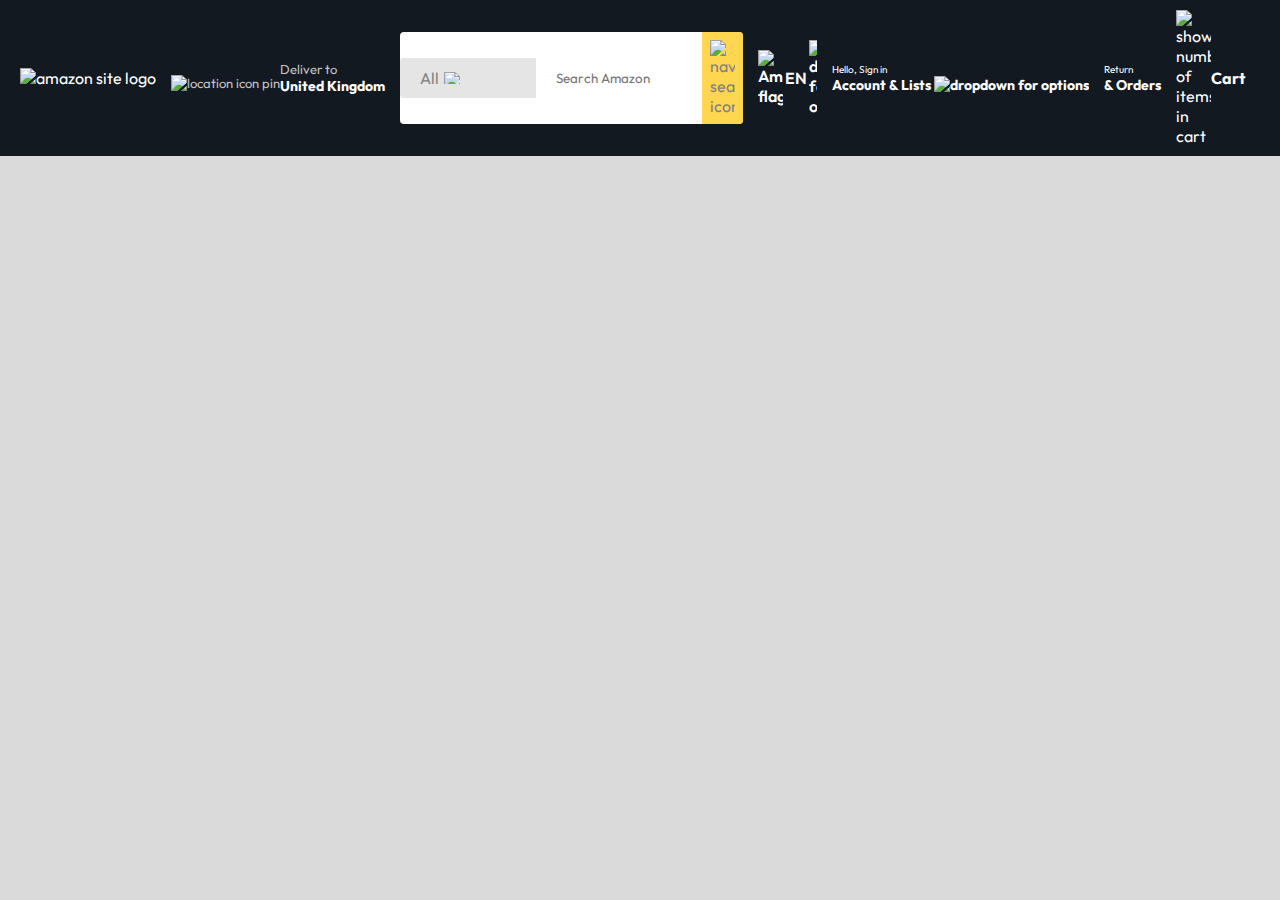
==== assets/index.html @ a2c0a93a "Add: Nav bar in HTML and CSS" ====
<!DOCTYPE html>
<html lang="en">

<head>
    <meta charset="UTF-8">
    <meta name="viewport" content="width=device-width, initial-scale=1.0">
    <title>Amazon Clone by Amanda Mascurine</title>
    <link rel="stylesheet" href="css/style.css">
</head>

<body>
    <nav>
        <a href="/">
            <img src="./images/amazon_logo.png" width="100" alt="amazon site logo">
        </a>
        <div class="nav-country">
            <img src="./images/location_icon.png" height="20" alt="location icon pin">
            <div>
                <p>Deliver to</p>
                <h1>United Kingdom</h1>
            </div>
        </div>
        <div class="nav-search">
            <div class="nav-search-category">
                <p>All</p>
                <img src="./images/dropdown_icon.png" height="12" alt="dropdown icon">
            </div>
            <input type="text" class="nav-search-input" placeholder="Search Amazon">
            <img src="./images/search_icon.png" class="nav-search-icon" alt="navigation search icon">
        </div>
        <div class="nav-language">
            <img src="./images/us_flag.png" width="25px" alt="American flag">
            <p>EN</p>
            <img src="./images/dropdown_icon.png" width="8px" alt="dropdown for options">
        </div>
        <div class="nav-text">
            <p>Hello, Sign in</p>
            <h1>Account & Lists <img src="./images/dropdown_icon.png" width="8px" alt="dropdown for options"></h1>
        </div>
        <div class="nav-text">
            <p>Return</p>
            <h1>& Orders</h1>
        </div>
        <a href="" class="nav-cart">
            <img src="./images/cart_icon.png" width="35px" alt="show number of items in cart">
            <h4>Cart</h4>
        </a>
    </nav>
</body>

</html>
---- assets/css/style.css ----
@import url('https://fonts.googleapis.com/css2?family=Outfit:wght@400;500;600;700;800&display=swap');

* {
    padding: 0;
    margin: 0;
    box-sizing: border-box;
    font-family: Outfit;
}

body {
    background: #dadada;
}

a {
    text-decoration: none;
    color: inherit;
}

nav {
    display: flex;
    align-items: center;
    justify-content: space-between;
    background: #131921;
    padding: 10px 20px;
    color: #fff;

}

.nav-country {
    display: flex;
    align-items: end;
    margin-left: 15px;
    font-size: 13px;
    color: #c4c4c4;
}

.nav-country h1 {
    color: #fff;
    font-size: 14px;
}

.nav-search {
    flex: 1;
    display: flex;
    align-items: center;
    background: #fff;
    color: gray;
    max-width: 1000px;
    border-radius: 4px;
    margin-left: 15px;
}

.nav-search-category {
    display: flex;
    align-items: center;
    padding: 10px 20px;
    gap: 5px;
    background: #e5e5e5;
    border-radius: 4px 0 0 4px;
}

.nav-search-input {
    border: none;
    outline: none;
    padding-left: 20px;
    width: 100%;
}

.nav-search-icon {
    max-width: 41px;
    padding: 8px;
    background: #ffd64f;
    border-radius: 0 4px 4px 0;
}

.nav-language {
    display: flex;
    align-items: center;
    gap: 2px;
    font-weight: 600;
    margin-left: 15px;
}

.nav-text {
    margin-left: 15px;
}

.nav-text p {
    font-size: 10px;
}

.nav-text h1 {
    font-size: 14px;
}

.nav-cart {
    display: flex;
    align-items: center;
    margin: 0px 15px;
}
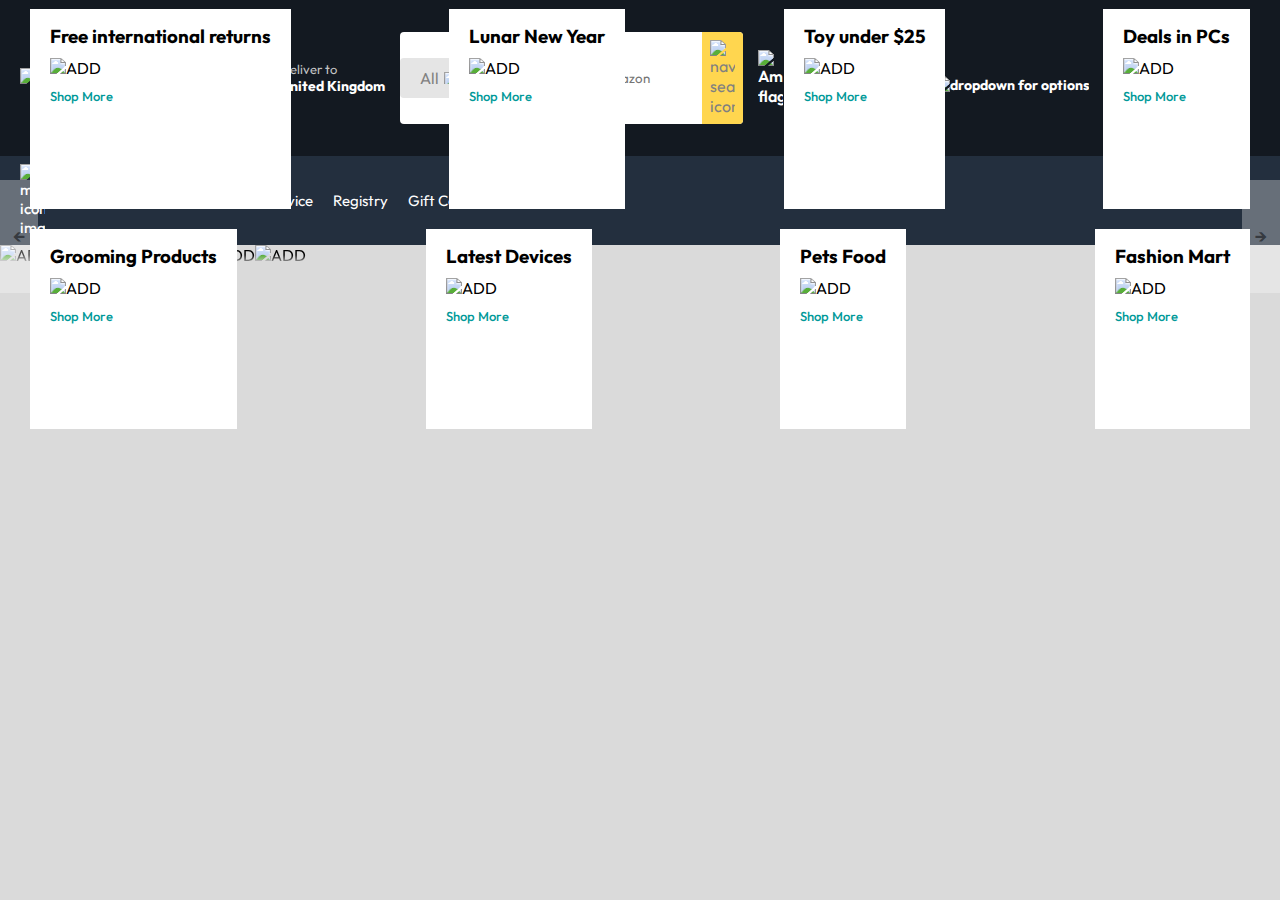
==== commit 6ac459ea: "Feat: Images rows departments for user" ====
--- a/assets/index.html
+++ b/assets/index.html
@@ -46,6 +46,76 @@
             <h4>Cart</h4>
         </a>
     </nav>
+    <div class="nav-bottom">
+        <div>
+            <img src="./images/menu_icon.png" width="25px" alt="menu icon image">
+            <p>All</p>
+        </div>
+        <p>Today's Deals</p>
+        <p>Customer Service</p>
+        <p>Registry</p>
+        <p>Gift Cards</p>
+        <p>Sell</p>
+    </div>
+
+    <div class="header-slider">
+        <a href="#" class="control_prev">&#8592</a>
+        <a href="#" class="control_next">&#8594</a>
+        <ul>
+            <img src="./images/header1.jpg" class="header-img" alt="ADD">
+            <img src="./images/header2.jpg" class="header-img" alt="ADD">
+            <img src="./images/header3.jpg" class="header-img" alt="ADD">
+            <img src="./images/header4.jpg" class="header-img" alt="ADD">
+            <img src="./images/header5.jpg" class="header-img" alt="ADD">
+            <img src="./images/header6.jpg" class="header-img" alt="ADD">
+        </ul>
+    </div>
+
+    <div class="box-row header-box">
+        <div class="box-col">
+            <h3>Free international returns</h3>
+            <img src="./images/box1-1.jpg" alt="ADD">
+            <a href="/">Shop More</a>
+        </div>
+        <div class="box-col">
+            <h3>Lunar New Year</h3>
+            <img src="./images/box1-2.jpg" alt="ADD">
+            <a href="/">Shop More</a>
+        </div>
+        <div class="box-col">
+            <h3>Toy under $25</h3>
+            <img src="./images/box1-3.jpg" alt="ADD">
+            <a href="/">Shop More</a>
+        </div>
+        <div class="box-col">
+            <h3>Deals in PCs</h3>
+            <img src="./images/box1-4.jpg" alt="ADD">
+            <a href="/">Shop More</a>
+        </div>
+    </div>
+    <div class="box-row">
+        <div class="box-col">
+            <h3>Grooming Products</h3>
+            <img src="./images/box2-1.jpg" alt="ADD">
+            <a href="/">Shop More</a>
+        </div>
+        <div class="box-col">
+            <h3>Latest Devices</h3>
+            <img src="./images/box2-2.jpg" alt="ADD">
+            <a href="/">Shop More</a>
+        </div>
+        <div class="box-col">
+            <h3>Pets Food</h3>
+            <img src="./images/box2-3.jpg" alt="ADD">
+            <a href="/">Shop More</a>
+        </div>
+        <div class="box-col">
+            <h3>Fashion Mart</h3>
+            <img src="./images/box2-4.jpg" alt="ADD">
+            <a href="/">Shop More</a>
+        </div>
+    </div>
+    <script src="script.js"></script>
 </body>
 
 </html>--- a/assets/css/style.css
+++ b/assets/css/style.css
@@ -97,4 +97,79 @@
     display: flex;
     align-items: center;
     margin: 0px 15px;
+}
+
+.nav-bottom {
+    display: flex;
+    align-items: center;
+    gap: 20px;
+    padding: 8px 20px;
+    background: #232f3e;
+    color: #fff;
+    font-size: 15px;
+
+}
+
+.nav-bottom div {
+    display: flex;
+    align-items: center;
+    gap: 5px;
+    font-weight: 500;
+}
+
+.header-slider ul {
+    display: flex;
+    overflow-y: hidden;
+
+}
+
+.header-img {
+    max-width: 100%;
+    mask-image: linear-gradient(to bottom, #000000 50%, transparent 100%);
+}
+
+.header-slider a {
+    position: absolute;
+    top: 20%;
+    z-index: 1;
+    padding: 5vh 1vw;
+    background: #ffffff4f;
+    color: #0000007b;
+    text-decoration: none;
+    font-weight: 600;
+    font-size: 18px;
+    cursor: pointer;
+}
+
+.control_next {
+    right: 0;
+}
+
+.box-row {
+    display: flex;
+    flex-wrap: wrap;
+    row-gap: 20px;
+    justify-content: space-between;
+    margin: 20px 30px;
+}
+
+.box-col {
+    display: flex;
+    flex-direction: column;
+    gap: 10px;
+    padding: 15px 20px;
+    background: #fff;
+    max-width: 24%;
+    min-height: 200px;
+    z-index: 1;
+}
+
+.box-col a {
+    font-size: 13px;
+    color: #009999;
+    font-weight: 500;
+}
+
+.header-box {
+    margin-top: -20vw;
 }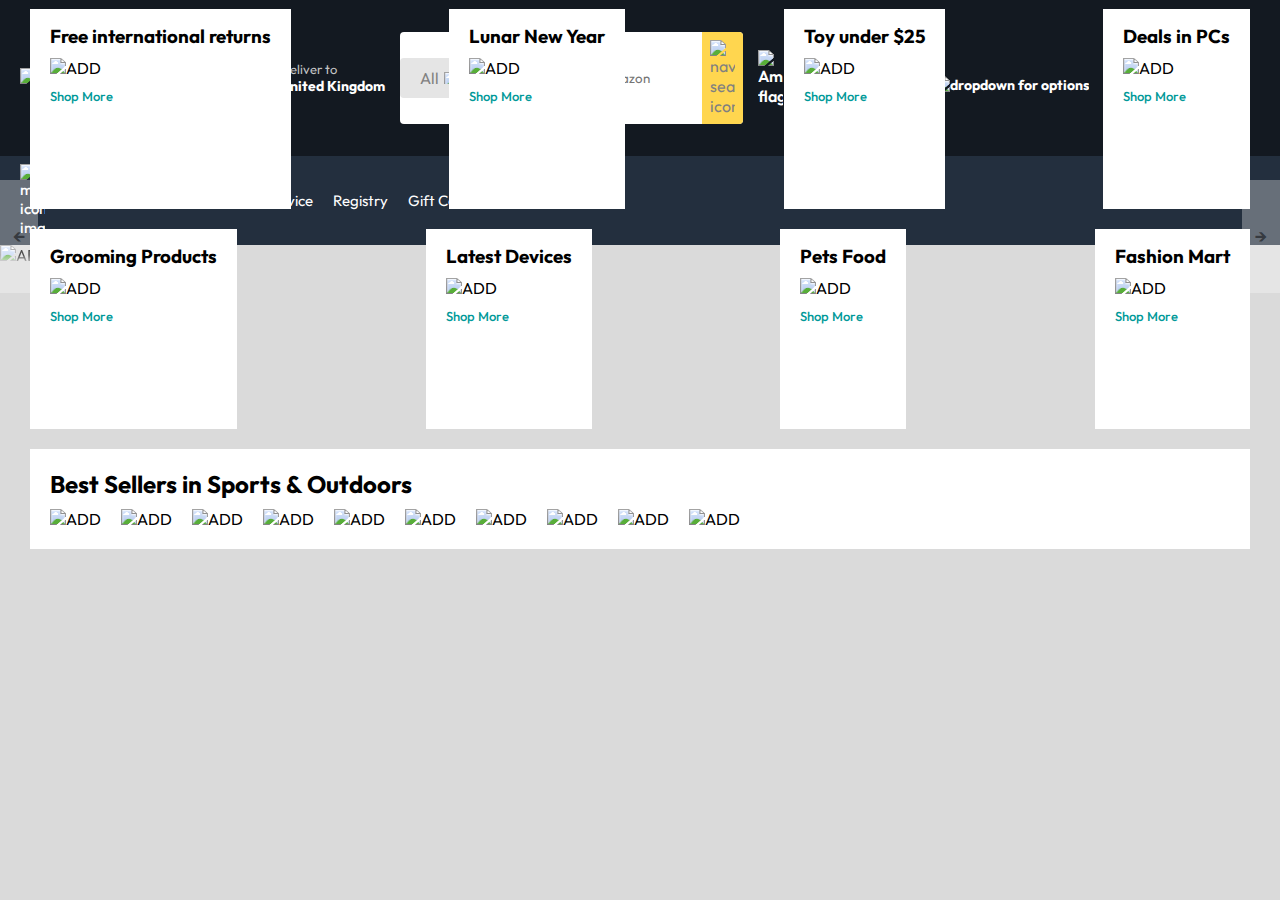
==== commit 540055c5: "Feat: Horizontal scroll bar; respond to mouse wheel-HTML-CSS-JavaScript" ====
--- a/assets/index.html
+++ b/assets/index.html
@@ -70,6 +70,7 @@
             <img src="./images/header6.jpg" class="header-img" alt="ADD">
         </ul>
     </div>
+    <!--Box Columns-->
 
     <div class="box-row header-box">
         <div class="box-col">
@@ -115,6 +116,29 @@
             <a href="/">Shop More</a>
         </div>
     </div>
+
+    <!--Product Slider One-->
+
+    <div class="products-slider">
+        <h2>Best Sellers in Sports & Outdoors</h2>
+        <div class="products">
+            <img src="./images/product1-1.jpg" alt="ADD">
+            <img src="./images/product1-2.jpg" alt="ADD">
+            <img src="./images/product1-3.jpg" alt="ADD">
+            <img src="./images/product1-4.jpg" alt="ADD">
+            <img src="./images/product1-5.jpg" alt="ADD">
+            <img src="./images/product1-6.jpg" alt="ADD">
+            <img src="./images/product1-7.jpg" alt="ADD">
+            <img src="./images/product1-8.jpg" alt="ADD">
+            <img src="./images/product1-9.jpg" alt="ADD">
+            <img src="./images/product1-10.jpg" alt="ADD">
+        </div>
+    </div>
+
+
+
+
+
     <script src="script.js"></script>
 </body>
 
--- a/assets/css/style.css
+++ b/assets/css/style.css
@@ -120,7 +120,6 @@
 .header-slider ul {
     display: flex;
     overflow-y: hidden;
-
 }
 
 .header-img {
@@ -172,4 +171,29 @@
 
 .header-box {
     margin-top: -20vw;
+}
+
+.products-slider {
+    background: #fff;
+    margin: 0 30px;
+    padding: 20px;
+    margin-bottom: 15px;
+
+}
+
+.products-slider .products {
+    display: flex;
+    overflow-x: auto;
+    gap: 20px;
+    margin-top: 10px;
+
+}
+
+.products-slider .products img {
+    max-width: 200px;
+    max-height: 200;
+}
+
+.products-slider .products::-webkit-scrollbar {
+    display: none;
 }